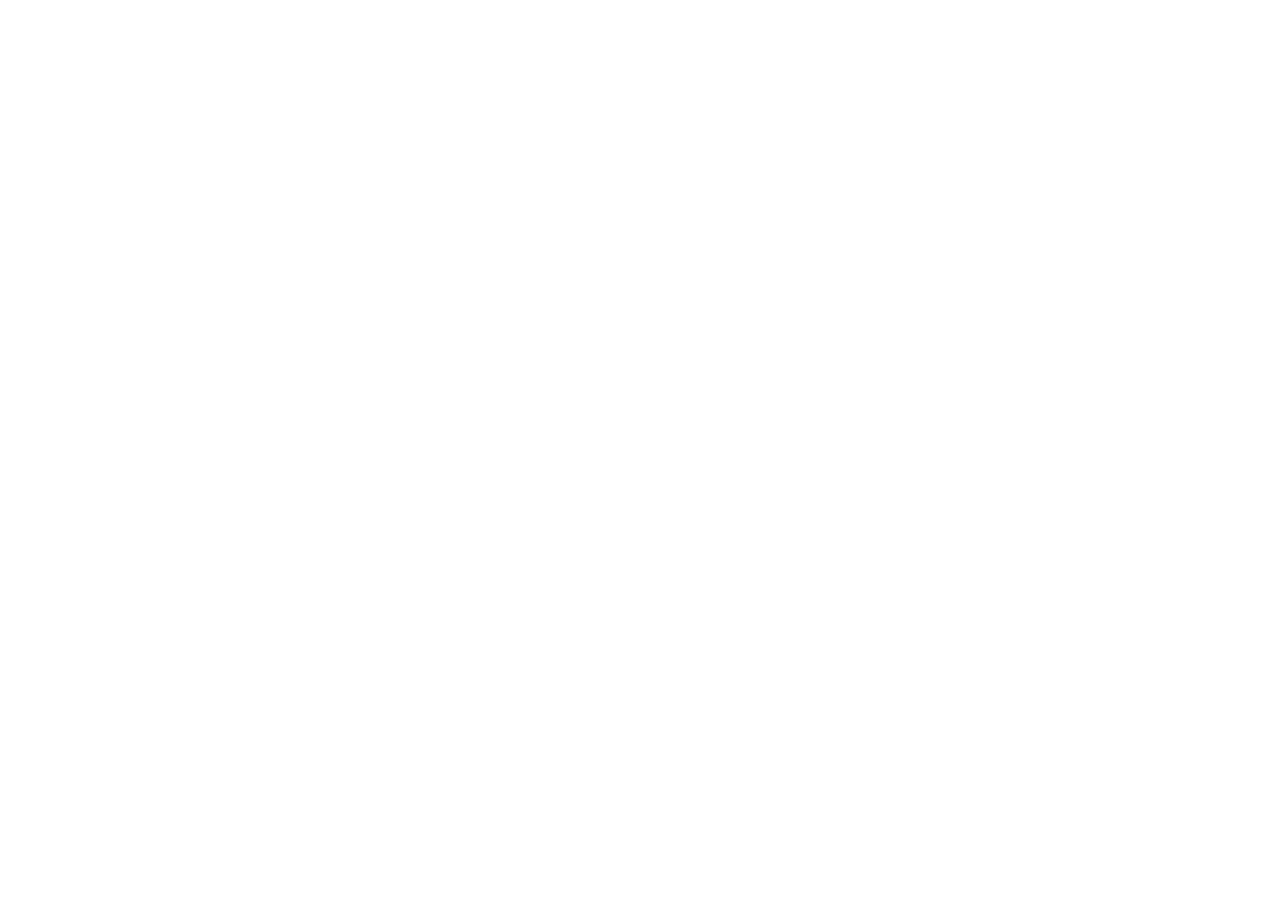
==== index.html @ fde4c1ed "Inizializzazione Progetto" ====
<!DOCTYPE html>
<html lang="en">
<head>
    <meta charset="UTF-8">
    <meta http-equiv="X-UA-Compatible" content="IE=edge">
    <meta name="viewport" content="width=device-width, initial-scale=1.0">
    <title>Calcolo Prezzo Biglietto Treno</title>

    <!-- CSS -->
    <link rel="stylesheet" href="css/style.css">
</head>
<body>
    

    <script src="js/script.js"></script>
</body>
</html>
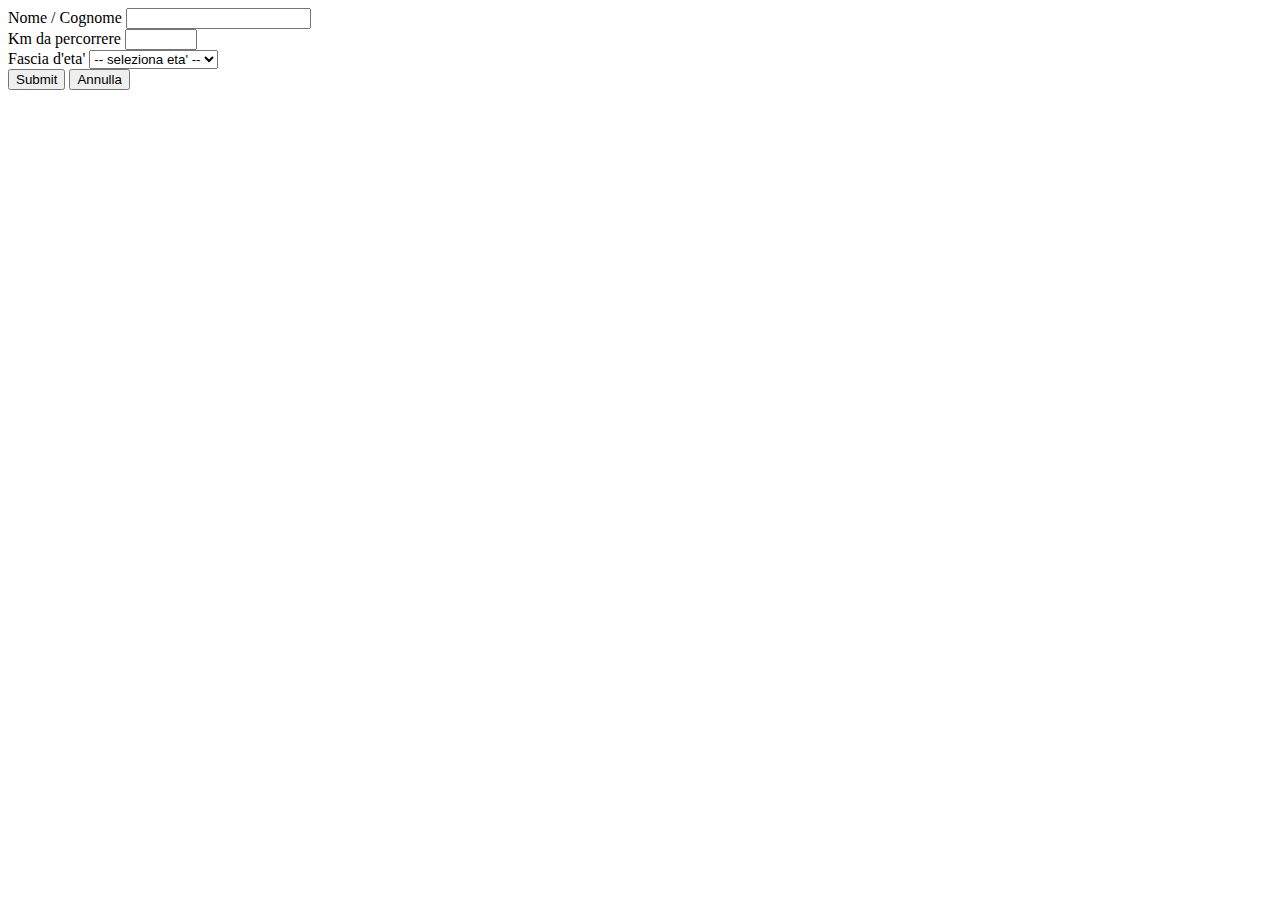
==== commit 549573ea: "Accesso ai dati del form e reset del form" ====
--- a/index.html
+++ b/index.html
@@ -11,6 +11,38 @@
 </head>
 <body>
     
+    <form action="">
+
+        <!-- Nome e cognome -->
+        <label for="passenger">Nome / Cognome</label>
+        <input id="passenger" name="passenger" type="text">
+
+        <br>
+
+        <!-- Km da percorrere -->
+        <label for="distance">Km da percorrere</label>
+        <input id="distance" type="number" name="distance" min="0" max="1000">
+
+        <br>
+
+        <!-- Fascia d'eta' -->
+        <label for="age">Fascia d'eta'</label>
+        <select id="age" name="age">
+            <option value="" selected>-- seleziona eta' --</option>
+            <option value="age1">Minorenne</option>
+            <option value="age2">Maggiorenne</option>
+            <option value="age3">Over 65</option>
+        </select>
+
+        <br>
+
+        <!-- Genera biglitto -->
+        <input id="submitBtn" type="submit">
+        <button id="resetBtn">Annulla</button>
+
+
+    </form>
+
 
     <script src="js/script.js"></script>
 </body>
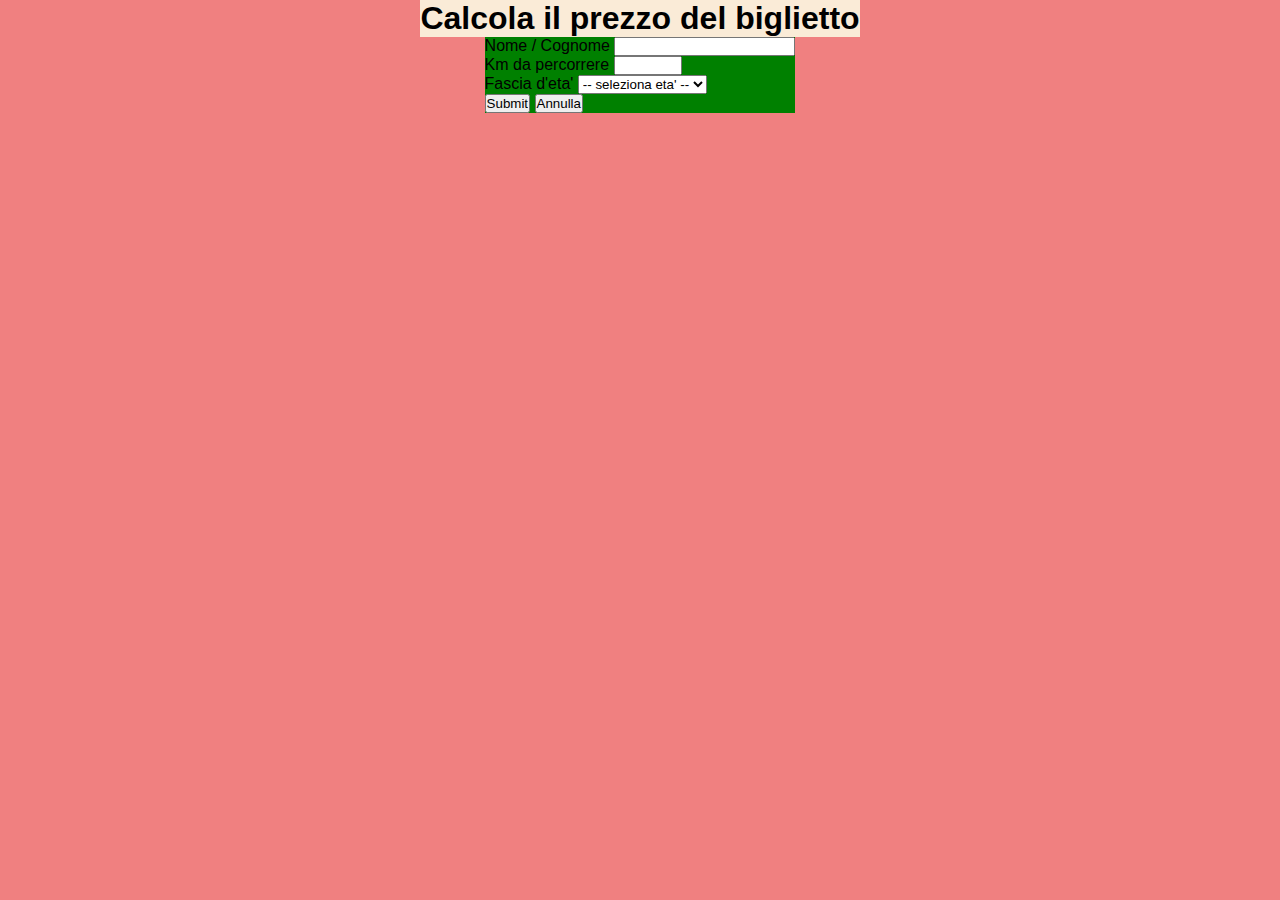
==== commit fc4dce76: "-Agg. struttura e contenuto del form -Agg. struttura sezione tickets -Agg. controllo inserimento dat" ====
--- a/index.html
+++ b/index.html
@@ -11,37 +11,95 @@
 </head>
 <body>
     
-    <form action="">
+    <div class="container">
 
-        <!-- Nome e cognome -->
-        <label for="passenger">Nome / Cognome</label>
-        <input id="passenger" name="passenger" type="text">
+        <h1>Calcola il prezzo del biglietto</h1>
 
-        <br>
+        <section>
 
-        <!-- Km da percorrere -->
-        <label for="distance">Km da percorrere</label>
-        <input id="distance" type="number" name="distance" min="0" max="1000">
+            <form action="">
 
-        <br>
+                <!-- Nome e cognome -->
+                <div>
+                    <label for="passenger">Nome / Cognome</label>
+                    <input id="passenger" name="passenger" type="text" required>
+                </div>
+        
+                <!-- Km da percorrere -->
+                <div>
+                    <label for="distance">Km da percorrere</label>
+                    <input id="distance" type="number" name="distance" min="0" max="1000" required>
+                </div>
+        
+                <!-- Fascia d'eta' -->
+                <div>
+                    <label for="age">Fascia d'eta'</label>
+                    <select id="age" name="age" required>
+                        <option value="" selected>-- seleziona eta' --</option>
+                        <option value="1">Minorenne</option>
+                        <option value="18">Maggiorenne</option>
+                        <option value="65">Over 65</option>
+                    </select>
+                </div>
+        
+                <div>
+                    <!-- Genera biglitto -->
+                    <input id="submitBtn" type="submit">
 
-        <!-- Fascia d'eta' -->
-        <label for="age">Fascia d'eta'</label>
-        <select id="age" name="age">
-            <option value="" selected>-- seleziona eta' --</option>
-            <option value="age1">Minorenne</option>
-            <option value="age2">Maggiorenne</option>
-            <option value="age3">Over 65</option>
-        </select>
+                    <!-- Reset -->
+                    <button id="resetBtn">Annulla</button>
+                </div>
+        
+            </form>
 
-        <br>
+        </section> <!-- /form section-->
 
-        <!-- Genera biglitto -->
-        <input id="submitBtn" type="submit">
-        <button id="resetBtn">Annulla</button>
+        <section id="ticketsSection">
 
+            <h2>Il tuo biglietto</h2>
 
-    </form>
+            <div class="ticketsContainer">
+
+                <h3>Dettagli Passeggero</h3>
+
+                <div class="ticket">
+
+                    <!-- <div class="ticketData">
+                        
+                        <div class="ticketName">
+                            <h4>nome passeggero</h4>
+                            Jon Snow
+                        </div>
+
+                        <div class="ticketClass">
+                            <h4>offerta</h4>
+                            biglietto standard
+                        </div>
+
+                        <div class="ticketCarriage">
+                            <h4>carrozza</h4>
+                            5
+                        </div>
+
+                        <div class="ticketCode">
+                            <h4>codice CP</h4>
+                            92911
+                        </div>
+
+                        <div class="ticketPrice">
+                            <h4>costo biglietto</h4>
+                            2.10 $
+                        </div>
+
+                    </div> -->
+
+                </div> <!-- /ticket-->
+    
+            </div> <!-- /ticketsContainer-->
+
+        </section> <!-- /ticketsSection-->
+
+    </div> <!-- /container-->
 
 
     <script src="js/script.js"></script>
--- a/css/style.css
+++ b/css/style.css
@@ -0,0 +1,80 @@
+/* CSS RESET */
+* {
+    margin: 0;
+    padding: 0;
+    box-sizing: border-box;
+}
+
+body {
+    font-family: sans-serif;
+}
+
+.container {
+    background-color: lightcoral;
+    width: 100%;
+    height: 100vh;
+
+    display: flex;
+    /* justify-content: center; */
+    flex-direction: column;
+    align-items: center;
+}
+
+h1 {
+    background-color: antiquewhite;
+}
+
+form {
+    background-color: green;
+}
+
+select:focus option:first-child {
+    display: none;
+}
+
+#ticketsSection {
+    display: none;
+}
+
+.ticketsContainer {
+    background-color: aliceblue;
+    padding: 1rem;
+}
+
+.ticketsContainer h3 {
+    margin-bottom: 0.5rem;
+}
+
+.ticket {
+    /* background-color: red; */
+    background-color: white;
+}
+
+.ticketData {
+    /* background-color: aquamarine; */
+    display: flex;
+    border-top: 2px solid gray;
+    border-bottom: 2px solid gray;
+}
+
+.ticketData > * {
+    padding: 1rem;
+    text-transform: capitalize;
+}
+
+.ticketData .ticketName {
+    background-color: gray;
+    font-weight: 600;
+    font-size: 0.9rem;
+    text-transform: capitalize;
+}
+
+.ticketData .ticketName h4 {
+    text-transform: uppercase;
+    font-size: 1rem;
+    margin-bottom: 0;
+}
+
+.ticketData h4 {
+    margin-bottom: 2rem;
+}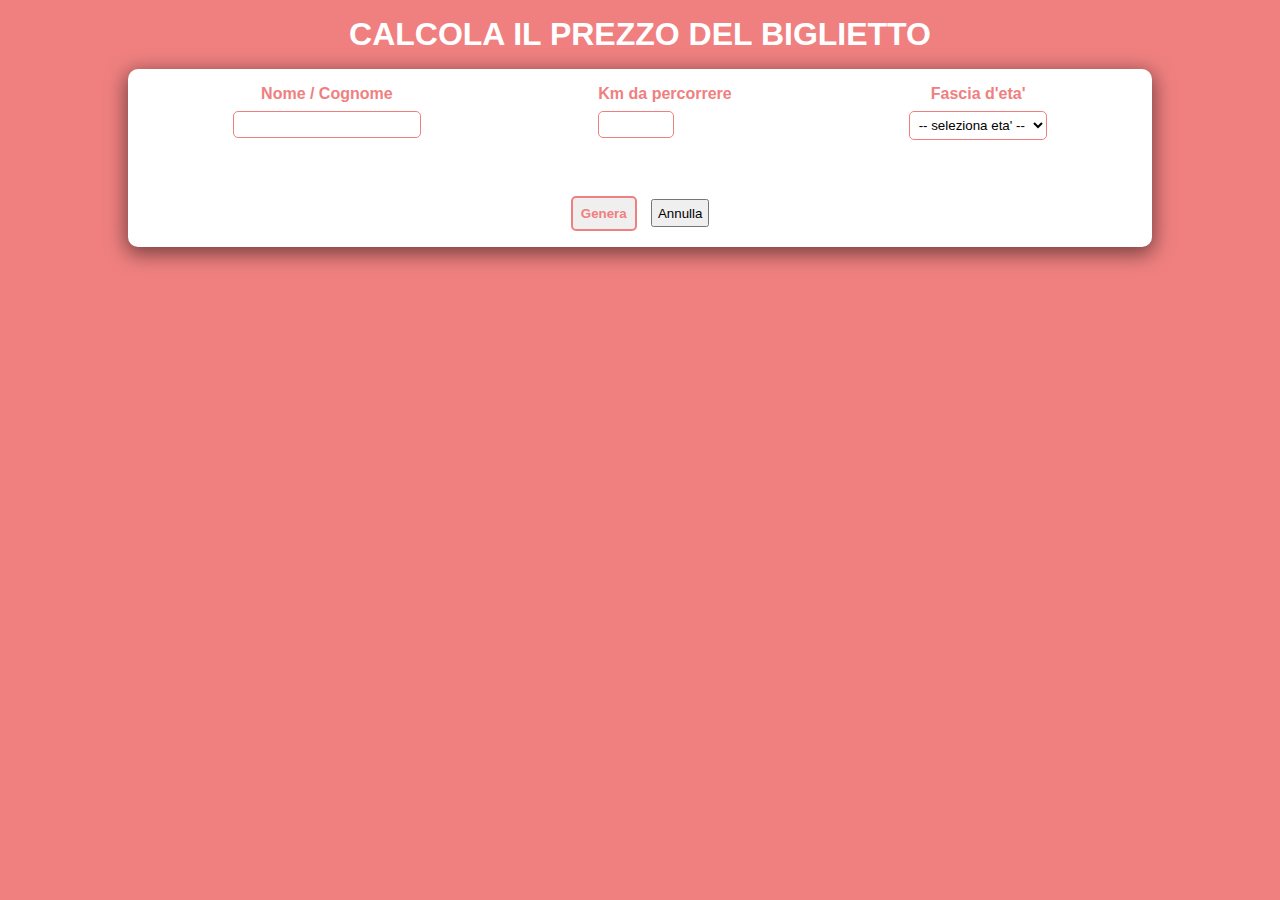
==== commit 91a9d338: "Aggiunto stile al form" ====
--- a/index.html
+++ b/index.html
@@ -15,40 +15,44 @@
 
         <h1>Calcola il prezzo del biglietto</h1>
 
-        <section>
+        <section id="formSection">
 
             <form action="">
 
-                <!-- Nome e cognome -->
-                <div>
-                    <label for="passenger">Nome / Cognome</label>
-                    <input id="passenger" name="passenger" type="text" required>
-                </div>
+                <div class="inputs">
+
+                    <!-- Nome e cognome -->
+                    <div>
+                        <label for="passenger">Nome / Cognome</label>
+                        <input id="passenger" name="passenger" type="text" required>
+                    </div>
         
-                <!-- Km da percorrere -->
-                <div>
-                    <label for="distance">Km da percorrere</label>
-                    <input id="distance" type="number" name="distance" min="0" max="1000" required>
-                </div>
+                    <!-- Km da percorrere -->
+                    <div>
+                        <label for="distance">Km da percorrere</label>
+                        <input id="distance" type="number" name="distance" min="0" max="1000" required>
+                    </div>
+            
+                    <!-- Fascia d'eta' -->
+                    <div>
+                        <label for="age">Fascia d'eta'</label>
+                        <select id="age" name="age" required>
+                            <option value="" selected>-- seleziona eta' --</option>
+                            <option value="1">Minorenne</option>
+                            <option value="18">Maggiorenne</option>
+                            <option value="65">Over 65</option>
+                        </select>
+                    </div>
+
+                </div> <!-- /inputs-->
         
-                <!-- Fascia d'eta' -->
-                <div>
-                    <label for="age">Fascia d'eta'</label>
-                    <select id="age" name="age" required>
-                        <option value="" selected>-- seleziona eta' --</option>
-                        <option value="1">Minorenne</option>
-                        <option value="18">Maggiorenne</option>
-                        <option value="65">Over 65</option>
-                    </select>
-                </div>
-        
-                <div>
-                    <!-- Genera biglitto -->
-                    <input id="submitBtn" type="submit">
+                <div class="actions">
+                    <!-- Genera biglietto -->
+                    <input id="submitBtn" type="submit" value="Genera">
 
                     <!-- Reset -->
                     <button id="resetBtn">Annulla</button>
-                </div>
+                </div> <!-- /actions-->
         
             </form>
 
--- a/css/style.css
+++ b/css/style.css
@@ -12,22 +12,88 @@
 .container {
     background-color: lightcoral;
     width: 100%;
-    height: 100vh;
+    min-height: 100vh;
+    padding: 1rem;
 
     display: flex;
-    /* justify-content: center; */
     flex-direction: column;
     align-items: center;
 }
 
-h1 {
-    background-color: antiquewhite;
+h1, h2 {
+    margin-bottom: 1rem;
+    color: white;
+    text-transform: uppercase;
+    text-align: center;
 }
 
-form {
-    background-color: green;
+#formSection {
+    width: 80vw;
+    padding: 1rem;
+    margin-bottom: 3rem;
+
+    border-radius: 10px;
+    box-shadow: 0px 5px 20px 2px rgba(0, 0, 0, 0.5);
+    background-color: white;
 }
 
+form .inputs {
+    display: flex;
+    justify-content: space-around;
+    flex-wrap: wrap;
+
+    margin-bottom: 2rem;
+}
+
+form label {
+    display: block;
+    text-align: center;
+    margin-bottom: 0.5rem;
+
+    color: lightcoral;
+    font-weight: bold;
+}
+
+form .actions {
+    width: fit-content;
+    margin: 0 auto;
+}
+
+form .actions > * {
+    padding: 0.3rem;
+}
+
+/* Pulsante "Genera" */
+form .actions > *:first-child {
+    color: lightcoral;
+    font-weight: bold;
+    border: 2px solid lightcoral;
+    border-radius: 5px;
+    padding: 0.5rem;
+    margin-right: 10px;
+}
+
+/* Inputs */
+form .inputs > div > *:last-child {
+    background: none;
+    border: none;
+
+    border: 1px solid lightcoral;
+    border-radius: 5px;
+
+    padding: 0.3rem;
+    margin-bottom: 1.5rem;
+}
+
+form .inputs > div > *:last-child:hover {
+    background-color: rgb(243, 243, 243);
+}
+
+form .inputs > div > *:last-child:focus {
+    outline: 2px solid lightcoral;
+}
+
+/* Label default dell'options */
 select:focus option:first-child {
     display: none;
 }
@@ -46,13 +112,13 @@
 }
 
 .ticket {
-    /* background-color: red; */
     background-color: white;
 }
 
 .ticketData {
-    /* background-color: aquamarine; */
     display: flex;
+    flex-wrap: wrap;
+    
     border-top: 2px solid gray;
     border-bottom: 2px solid gray;
 }
